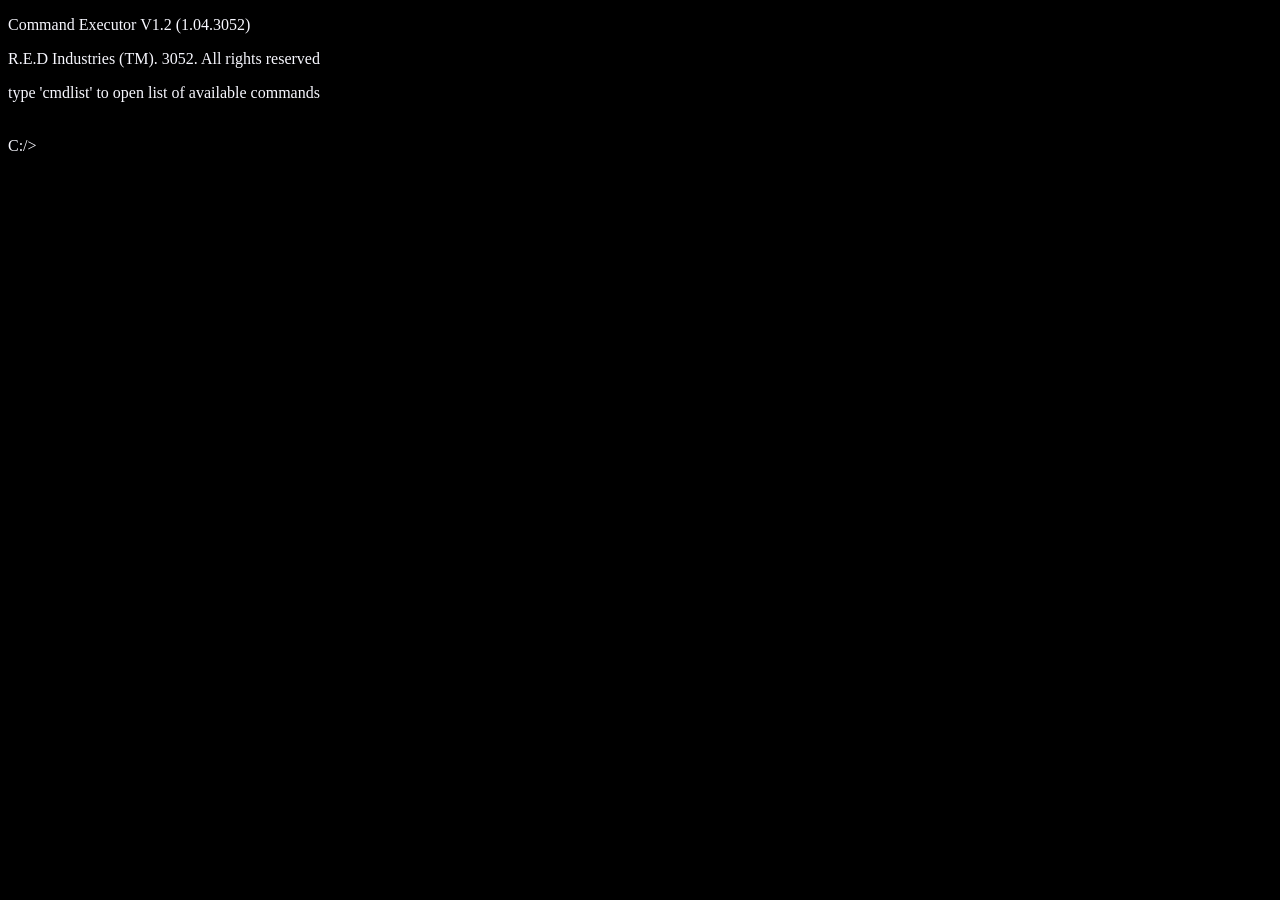
==== com-ex.html @ 444e2982 "Add files via upload" ====
<!DOCTYPE html>
<html>
    <head>
        <link rel="stylesheet" href="style.css">
        <link href="https://db.onlinewebfonts.com/c/f57fc27cf6596753c498bb08cf426356?family=F8514oem" rel="stylesheet">
        <title>
            REDIND(TM) COM-EX
        </title>
    </head>
    <body>
        <div id="CopyrightAndStuff">
            <p>
            Command Executor V1.2 (1.04.3052)
            </p>
            <p>
                R.E.D Industries (TM). 3052. All rights reserved
            </p>
            <p>type 'cmdlist' to open list of available commands</p>
            <blacktext>oi oi, you found an easter egg!</blacktext>
        </div>
        <div id="UserOutput">

        </div>
        <div id="UserInput">
            <label>
                 C:/>
            </label>
            <input type="text" id = "CommandInput1" name = "CMDinput" onchange="trigger()">;
        </div>
        <script>
            let CMDIN = document.getElementById("CommandInput1").value
        function trigger() {
            if (document.getElementById("CommandInput1").value === "cmdlist"){
                const brPara = document.createElement("p");
                const brText = document.createTextNode("C:/> cmdlist");
                brPara.appendChild(brText);
                document.getElementById("UserOutput").appendChild(brPara);
                const brPara1 = document.createElement("p");
                const brText1 = document.createTextNode("dir - check all files in current directory");
                brPara1.appendChild(brText1);
                document.getElementById("UserOutput").appendChild(brPara1);
                const BrPara2 = document.createElement("p");
                const BrText2 = document.createTextNode("clear - clears the window");
                BrPara2.appendChild(BrText2);
                document.getElementById("UserOutput").appendChild(BrPara2);
            }
            else if (document.getElementById("CommandInput1").value === "dir") {
                const dir1Para = document.createElement("p");
                const dir1Text = document.createTextNode("C:/> dir");
                dir1Para.appendChild(dir1Text);
                document.getElementById("UserOutput").appendChild(dir1Para);
                const DirPara = document.createElement("p");
                const DirText = document.createTextNode("Current Volume (C:/) has no label");
                DirPara.appendChild(DirText);
                document.getElementById("UserOutput").appendChild(DirPara);
                const DirPara2 = document.createElement("p");
                const DirText2 = document.createTextNode("Volume Serial Number is: [RD52-7232]");
                DirPara2.appendChild(DirText2);
                document.getElementById("UserOutput").appendChild(DirPara2);
                const DirPara3 = document.createElement("p");
                const DirText3 = document.createTextNode("--------------------");
                DirPara3.appendChild(DirText3);
                document.getElementById("UserOutput").appendChild(DirPara3);
                const DirPara4 = document.createElement("p");
                const DirText4 = document.createTextNode("25.06.3052 03:21 <DIR> <ADMINONLY> System64");
                DirPara4.appendChild(DirText4);
                document.getElementById("UserOutput").appendChild(DirPara4);
                const DirPara5 = document.createElement("p");
                const DirText5 = document.createTextNode("25.06.3052 03:21 <DIR> <ADMINONLY> BOOTLOADER");
                DirPara5.appendChild(DirText5);
                document.getElementById("UserOutput").appendChild(DirPara5);
                const DirPara6 = document.createElement("p");
                const DirText6 = document.createTextNode("03.03.3072 19:33 _________________ JCII.docx");
                DirPara6.appendChild(DirText6);
                document.getElementById("UserOutput").appendChild(DirPara6);
                
            }
            else if (document.getElementById("CommandInput1").value === "System64") {
                const Lock1Para = document.createElement("p");
                const Lock1Text = document.createTextNode("C:/> System64");
                Lock1Para.appendChild(Lock1Text);
                document.getElementById("UserOutput").appendChild(Lock1Para);
                const SysPara = document.createElement("p");
                const SysText = document.createTextNode("Can't Access File/Directory - Low Priority User");
                SysPara.appendChild(SysText);
                document.getElementById("UserOutput").appendChild(SysPara);
            }
            else if (document.getElementById("CommandInput1").value === "BOOTLOADER") {
                const Lock2Para = document.createElement("p");
                const Lock2Text = document.createTextNode("C:/> BOOTLOADER");
                Lock2Para.appendChild(Lock2Text);
                document.getElementById("UserOutput").appendChild(Lock2Para);
                const BootPara = document.createElement("p");
                const BootText = document.createTextNode("Can't Access File/Directory - Low Priority User");
                BootPara.appendChild(BootText);
                document.getElementById("UserOutput").appendChild(BootPara);
            }
            else if (document.getElementById("CommandInput1").value === "JCII.docx"){
                const Doc1Para = document.createElement("p");
                const Doc1Text = document.createTextNode("C:/> JCII.docx");
                Doc1Para.appendChild(Doc1Text);
                document.getElementById("UserOutput").appendChild(Doc1Para);
                const image = document.createElement("img");
                image.src = "JamesCII.png";
                document.getElementById("UserOutput").appendChild(image)
            }
            else if (document.getElementById("CommandInput1").value === "clear") {
                var div = document.getElementById("UserOutput");
                while (div.firstChild) {
                    div.removeChild(div.firstChild);
                }
            }
            else {
                const FalsePara = document.createElement("p");
                const FalseText = document.createTextNode("C:/>");
                FalsePara.appendChild(FalseText);
                document.getElementById("UserOutput").appendChild(FalsePara);
                const FalsePara1 = document.createElement("p");
                const FalseText1 = document.createTextNode("Unknown Command");
                FalsePara1.appendChild(FalseText1);
                document.getElementById("UserOutput").appendChild(FalsePara1);
            }
        }
        </script>
    </body>
</html>
---- style.css ----
body {
    background-color: black;
}

h1 {
    text-align: left;
    color: ghostwhite;
}

img {
    color: ghostwhite;
    max-width: 512px;
    max-height: 1024px;
}

p {
    color: ghostwhite;
    font-size: 16px;
    font-family: "F8514oem";
}

input {
    color: ghostwhite;
    font-size: 16px;
    font-family: "F8514oem";
    border: none;
    background: none;
    outline: none;
    width: 95%;
}

label{
    color: ghostwhite;
    font-size: 16px;
    font-family: "F8514oem";
}

blinker{
        color: ghostwhite;
        animation: blink 1s step-end infinite 
    }
    @keyframes blink {
            50% {
                opacity: 0;
            }
        }

cautiontext{
    color: orange;
    font-size: 16px;
    font-family: "F8514oem";
}

warningtext{
    color: crimson;
    font-size: 16px;
    font-family: "F8514oem";
}

blacktext{
    color: black;
    font-size: 16px;
    font-family: "F8514oem";
}

input[type="password"]{
    color:ghostwhite !important;
    outline-color: ghostwhite;
    ::-moz-placeholder { color: ghostwhite; }  /* Firefox */  
    ::-webkit-input-placeholder { color: ghostwhite; }  /* Safari, Opera, Chrome */  
    :-ms-input-placeholder { color: ghostwhite; }  /* IE */ 
}
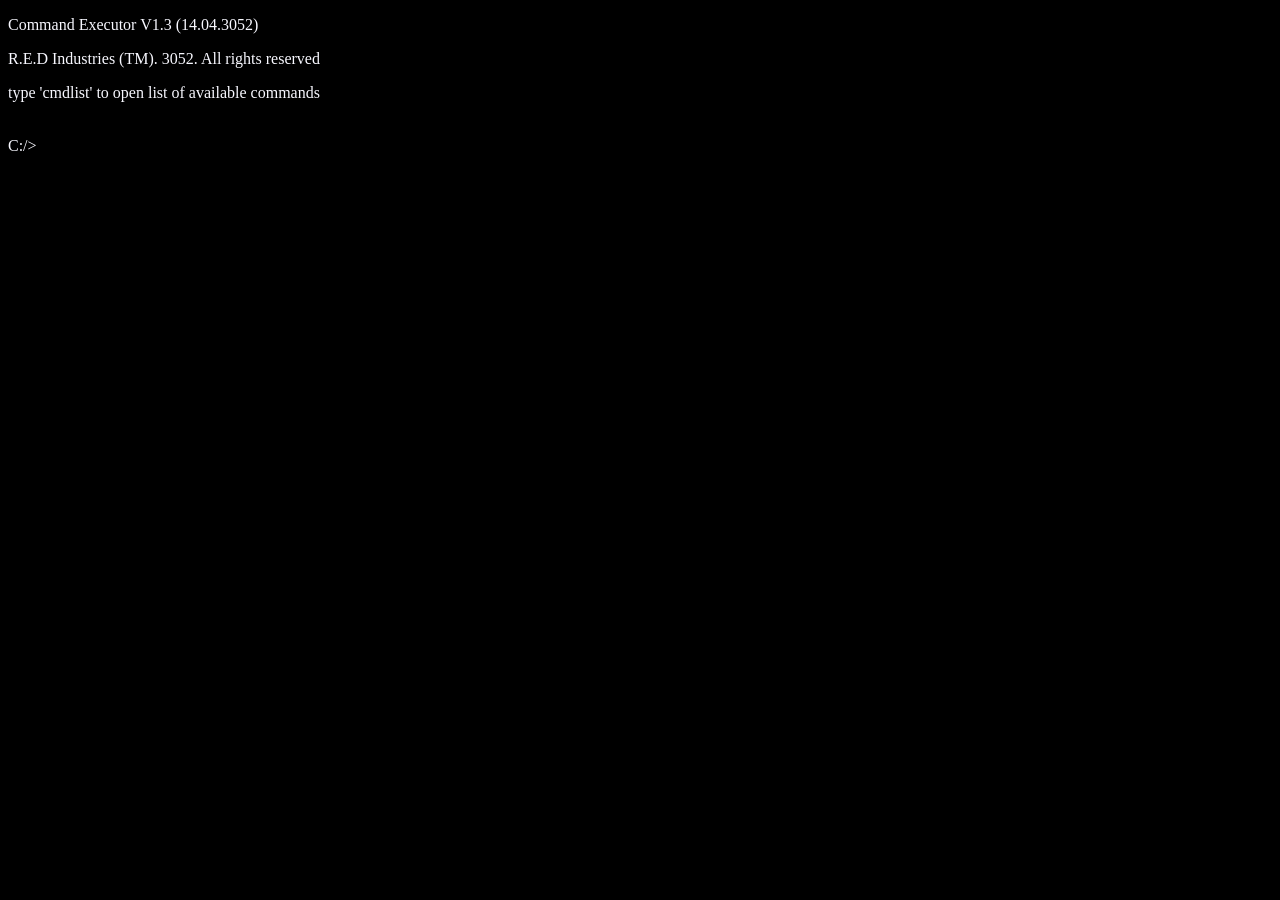
==== commit 764fe3a8: "new files" ====
--- a/com-ex.html
+++ b/com-ex.html
@@ -10,7 +10,7 @@
     <body>
         <div id="CopyrightAndStuff">
             <p>
-            Command Executor V1.2 (1.04.3052)
+            Command Executor V1.3 (14.04.3052)
             </p>
             <p>
                 R.E.D Industries (TM). 3052. All rights reserved
@@ -73,7 +73,39 @@
                 const DirText6 = document.createTextNode("03.03.3072 19:33 _________________ JCII.docx");
                 DirPara6.appendChild(DirText6);
                 document.getElementById("UserOutput").appendChild(DirPara6);
+                const DirPara7 = document.createElement("p");
+                const DirText7 = document.createTextNode("14.04.3065 00:33 _________________ WDFDOC-431.html");
+                DirPara7.appendChild(DirText7);
+                document.getElementById("UserOutput").appendChild(DirPara7);
+                const DirPara8 = document.createElement("p");
+                const DirText8 = document.createTextNode("11.04.3065 12:33 _________________ JCIIroulette.png");
+                DirPara8.appendChild(DirText8);
+                document.getElementById("UserOutput").appendChild(DirPara8);
                 
+            }
+            else if (document.getElementById("CommandInput1").value === "WDFDOC-431.html") {
+                const ae1Para = document.createElement("p");
+                const ae1Text = document.createTextNode("C:/> WDFDOC-431.html");
+                ae1Para.appendChild(ae1Text);
+                document.getElementById("UserOutput").appendChild(ae1Para);
+                window.open("WDF Document No. 431.html")
+            }
+            else if (document.getElementById("CommandInput1").value === "JCIIroulette.png") {
+                const oi1Para = document.createElement("p");
+                const oi1Text = document.createTextNode("C:/> JCIIroulette.png");
+                oi1Para.appendChild(oi1Text);
+                document.getElementById("UserOutput").appendChild(oi1Para);
+                const image1 = document.createElement("img");
+                image1.src = "JCIIRoul1.png";
+                document.getElementById("UserOutput").appendChild(image1)
+                const oi3Para = document.createElement("p");
+                const oi3Text = document.createTextNode("'Rules are simple: six chambers, one bullet, winner wins everything, loser dies quickly. So, are you ready to gamble your life?'");
+                oi3Para.appendChild(oi3Text);
+                document.getElementById("UserOutput").appendChild(oi3Para);
+                const oi2Para = document.createElement("p");
+                const oi2Text = document.createTextNode("Note: Who added this? please delete it later, it wastes our precious storage!");
+                oi2Para.appendChild(oi2Text);
+                document.getElementById("UserOutput").appendChild(oi2Para);
             }
             else if (document.getElementById("CommandInput1").value === "System64") {
                 const Lock1Para = document.createElement("p");
